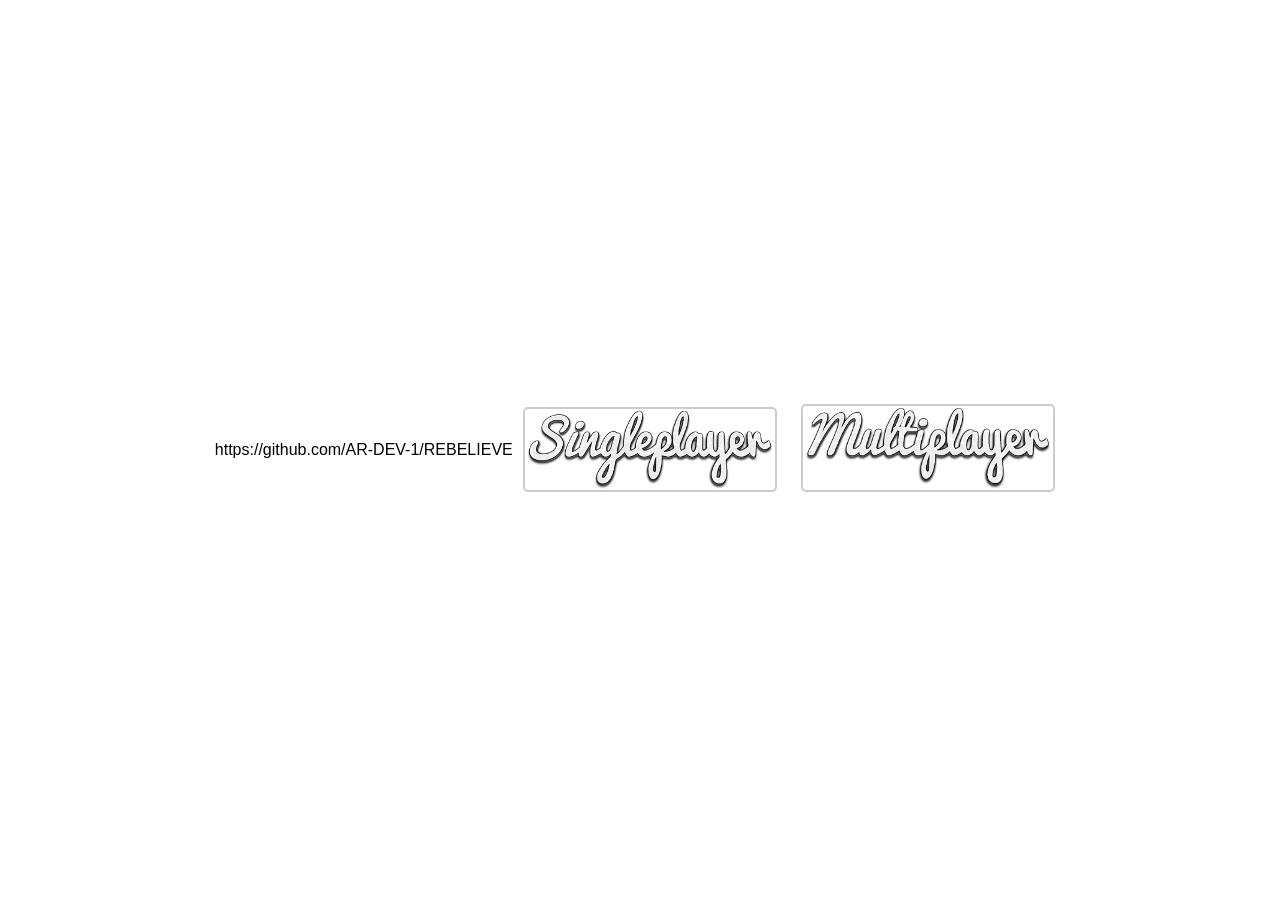
==== index.html @ 31140570 "Testing background music Signed-off-by: AR-DEV-1 <115883839+AR-DEV-1@users.noreply.github.com>" ====
<!DOCTYPE html>
<html lang="en">
<head>
    <meta charset="UTF-8">https://github.com/AR-DEV-1/REBELIEVE
    <meta name="viewport" content="width=device-width, initial-scale=1.0">
    <title>RE BELIEVE</title>
    <link rel="stylesheet" href="styles.css">
</head>
<body style="margin: 0; width: 100vw; height: 100vh; overflow: hidden;">   
    <div id="game-frame">
        
<audio controls autoplay>
    <source src="/main/assets/background-music/Where-The-Waves-Take-Us(chosic.com).mp3" type="audio/mpeg">
    Your browser does not support the audio element.
</audio>

        <a href="Singleplayer.html">
    <img src="main/assets/gui/buttons/Singleplayer.png" alt="Singleplayer">
</a>      
        <a href="Multiplayer.html">
    <img src="main/assets/gui/buttons/Multiplayer.png" alt="Multiplayer">
</a>

                <script>
            var backgroundImages = [
                'https://raw.githubusercontent.com/AR-DEV-1/REBELIEVE/main/main/assets/gui/background/1.png',
                'https://raw.githubusercontent.com/AR-DEV-1/REBELIEVE/main/main/assets/gui/background/2.png',
                'https://raw.githubusercontent.com/AR-DEV-1/REBELIEVE/main/main/assets/gui/background/3.png',
                'https://raw.githubusercontent.com/AR-DEV-1/REBELIEVE/main/main/assets/gui/background/4.png',
                'https://raw.githubusercontent.com/AR-DEV-1/REBELIEVE/main/main/assets/gui/background/5.png',
                'https://raw.githubusercontent.com/AR-DEV-1/REBELIEVE/main/main/assets/gui/background/6.png',
                'https://raw.githubusercontent.com/AR-DEV-1/REBELIEVE/main/main/assets/gui/background/7.png',
                'https://raw.githubusercontent.com/AR-DEV-1/REBELIEVE/main/main/assets/gui/background/8.png',
                'https://raw.githubusercontent.com/AR-DEV-1/REBELIEVE/main/main/assets/gui/background/9.png',
                'https://raw.githubusercontent.com/AR-DEV-1/REBELIEVE/main/main/assets/gui/background/10.png',
                'https://raw.githubusercontent.com/AR-DEV-1/REBELIEVE/main/main/assets/gui/background/11.png',
                'https://raw.githubusercontent.com/AR-DEV-1/REBELIEVE/main/main/assets/gui/background/12.png',
                'https://raw.githubusercontent.com/AR-DEV-1/REBELIEVE/main/main/assets/gui/background/13.png',
            ];
                    
            var randomIndex = Math.floor(Math.random() * backgroundImages.length);
            document.body.style.backgroundImage = 'url(' + backgroundImages[randomIndex] + ')';
        </script>
    </div>

</body>
</html>
---- styles.css ----
/* styles.css */
  body {  
margin: 0;
    padding: 0;
    height: 100vh;
    font-family: Arial, sans-serif;
    background: no-repeat fixed center/cover;
    display: flex;
    justify-content: center;
    align-items: center;
    overflow: hidden; /* Prevent scrolling */
  }
#background-container {
    position: absolute;
    top: 0;
    left: 0;
    width: 200%; 
    height: 100%;
    z-index: -1; 
}
/* Hide the audio player */
audio {
    display: none;
}
   a {
        text-decoration: none;
        display: inline-block;
        margin: 10px;
    }

    img {
        width: 250px; /* Adjust the width as needed */
        height: auto; /* Maintain the aspect ratio */
        border: 2px solid #ccc; /* Add a border */
        border-radius: 5px; /* Add rounded corners */
    }
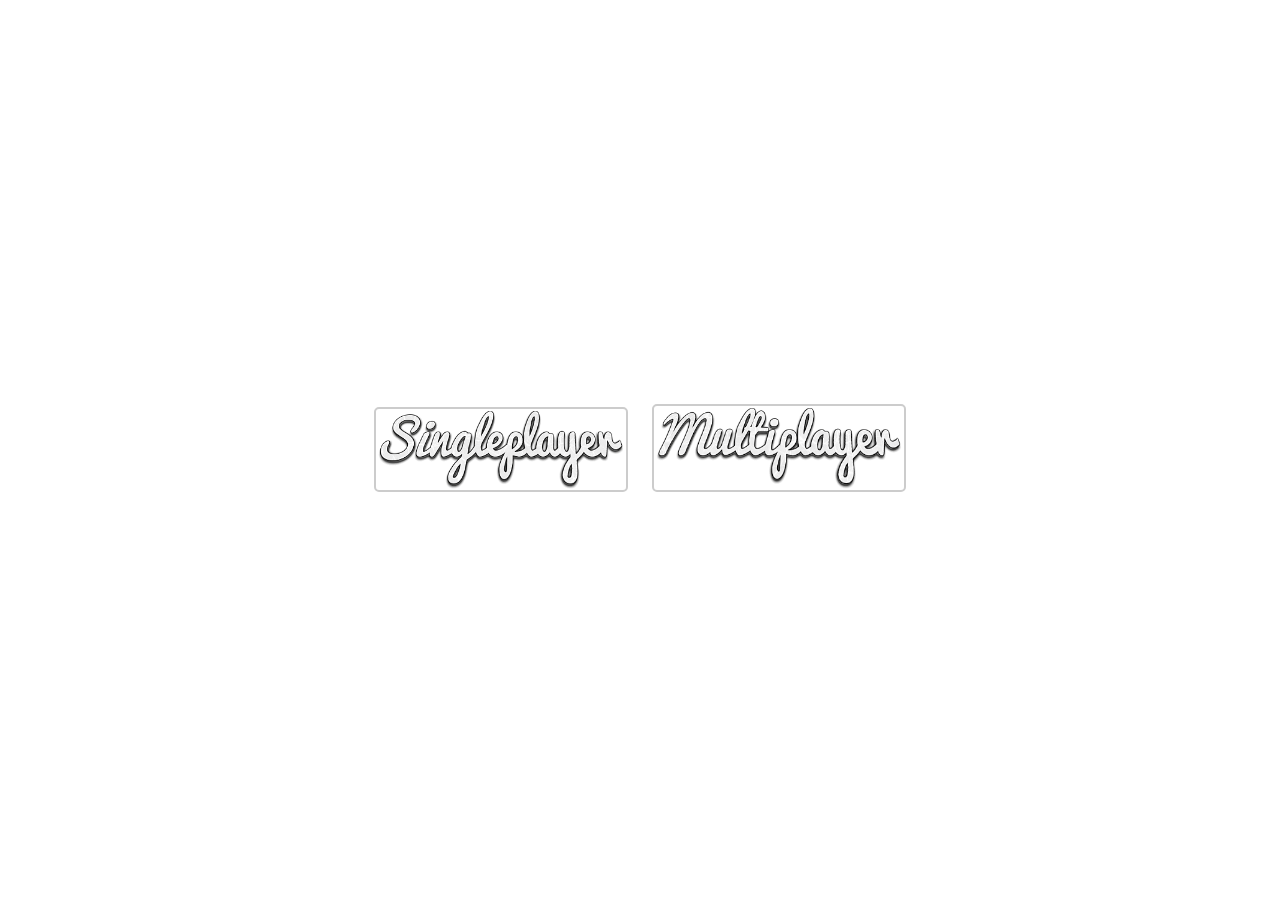
==== commit 5cbbc632: "Fix error Signed-off-by: AR-DEV-1 <115883839+AR-DEV-1@users.noreply.github.com>" ====
--- a/index.html
+++ b/index.html
@@ -1,7 +1,7 @@
 <!DOCTYPE html>
 <html lang="en">
 <head>
-    <meta charset="UTF-8">https://github.com/AR-DEV-1/REBELIEVE
+    <meta charset="UTF-8">
     <meta name="viewport" content="width=device-width, initial-scale=1.0">
     <title>RE BELIEVE</title>
     <link rel="stylesheet" href="styles.css">
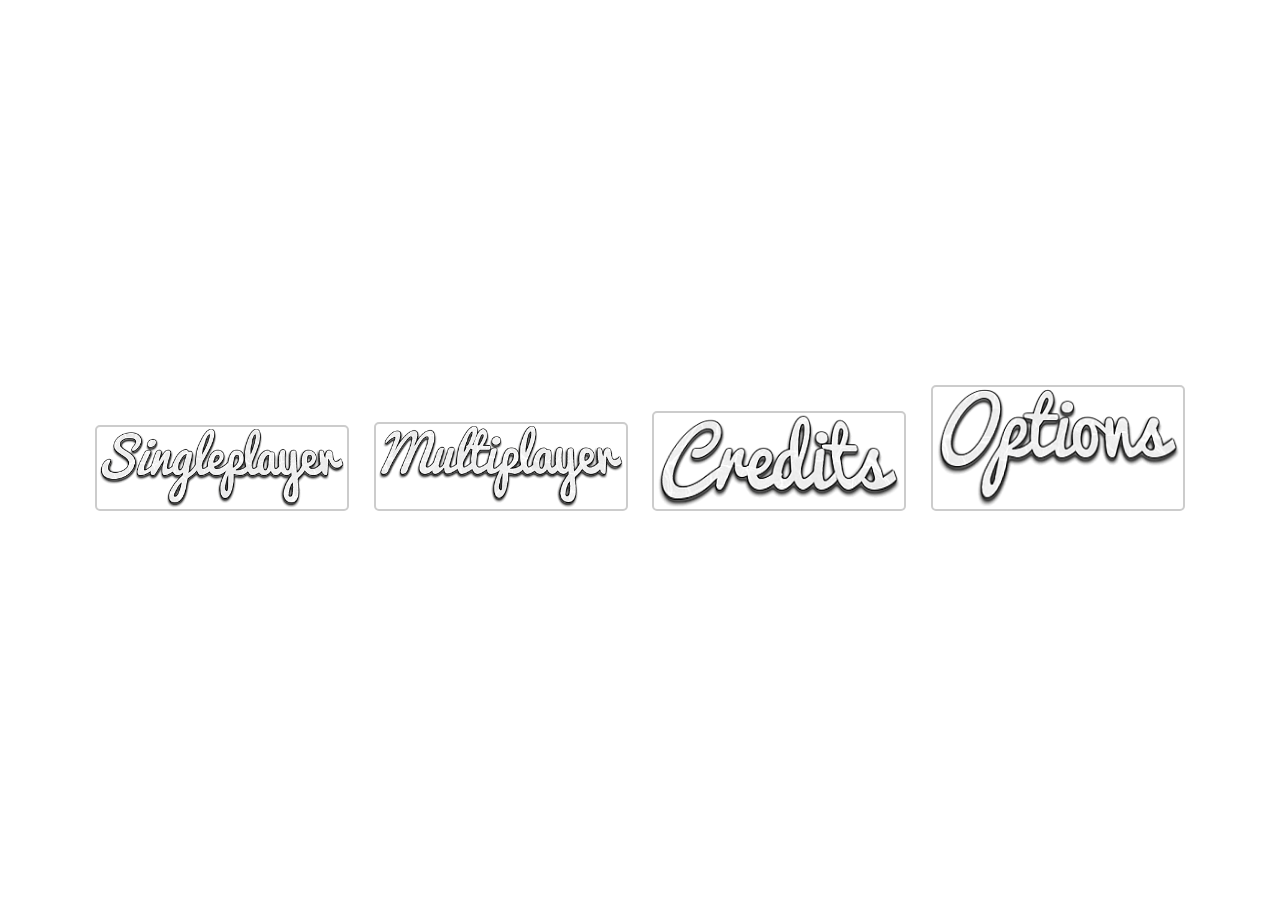
==== commit f7e3ffa1: "Did something , I guess ? Signed-off-by: AR-DEV-1 <115883839+AR-DEV-1@users.noreply.github.com>" ====
--- a/index.html
+++ b/index.html
@@ -8,11 +8,6 @@
 </head>
 <body style="margin: 0; width: 100vw; height: 100vh; overflow: hidden;">   
     <div id="game-frame">
-        
-<audio controls autoplay>
-    <source src="/main/assets/background-music/Where-The-Waves-Take-Us(chosic.com).mp3" type="audio/mpeg">
-    Your browser does not support the audio element.
-</audio>
 
         <a href="Singleplayer.html">
     <img src="main/assets/gui/buttons/Singleplayer.png" alt="Singleplayer">
@@ -20,7 +15,12 @@
         <a href="Multiplayer.html">
     <img src="main/assets/gui/buttons/Multiplayer.png" alt="Multiplayer">
 </a>
-
+         <a href="Credits.html">
+    <img src="main/assets/gui/buttons/Credits.png" alt="Credits">
+</a>
+ <a href="Options.html">
+    <img src="main/assets/gui/buttons/Options.png" alt="Options">
+</a>
                 <script>
             var backgroundImages = [
                 'https://raw.githubusercontent.com/AR-DEV-1/REBELIEVE/main/main/assets/gui/background/1.png',
--- a/styles.css
+++ b/styles.css
@@ -31,6 +31,10 @@
     img {
         width: 250px; /* Adjust the width as needed */
         height: auto; /* Maintain the aspect ratio */
+        display: flex;
+        justify-content: center;
+        align-items: center;
+        overflow: hidden;
         border: 2px solid #ccc; /* Add a border */
         border-radius: 5px; /* Add rounded corners */
     }
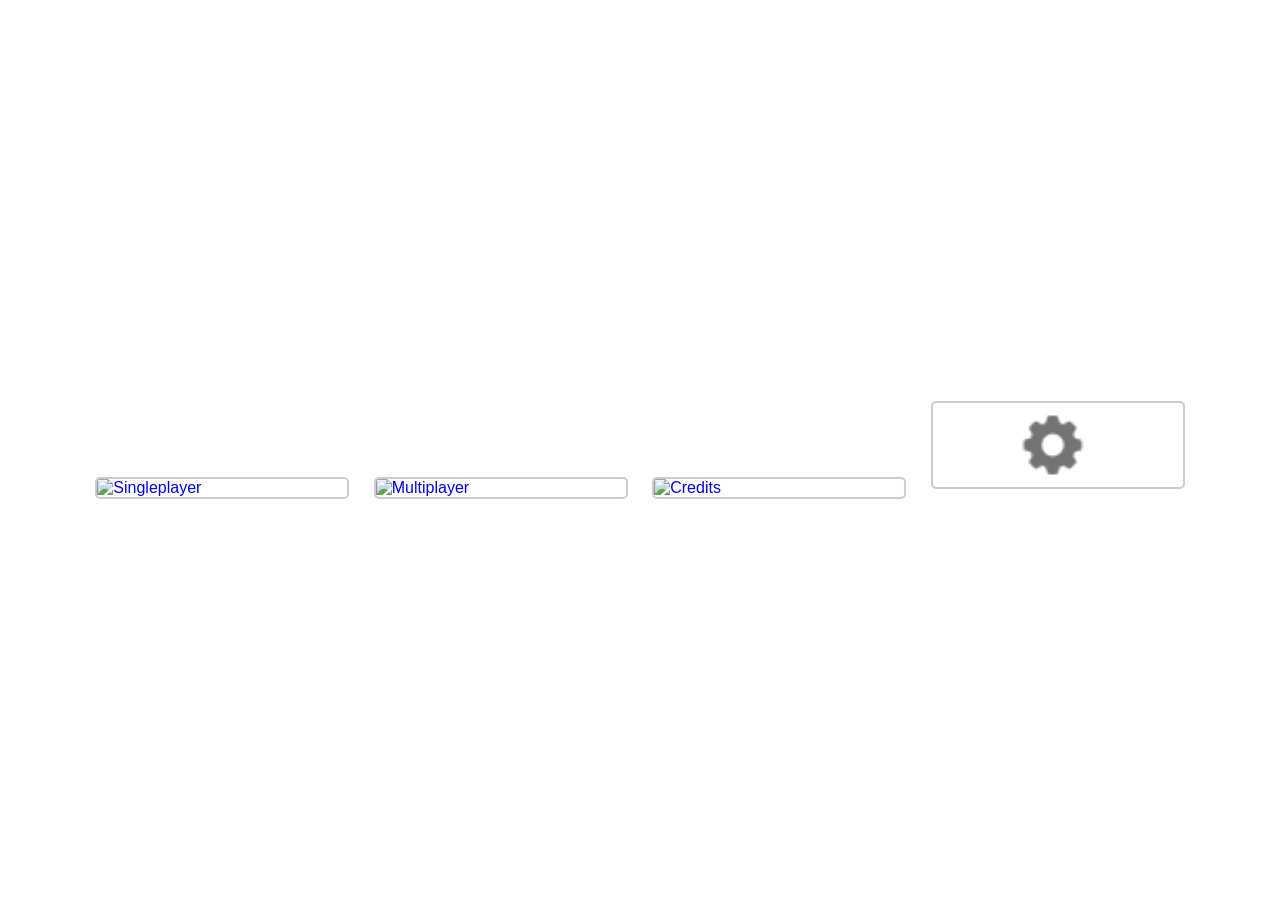
==== commit 5037c03d: "Doing some settings Signed-off-by: AR-DEV-1 <115883839+AR-DEV-1@users.noreply.github.com>" ====
--- a/index.html
+++ b/index.html
@@ -10,16 +10,16 @@
     <div id="game-frame">
 
         <a href="Singleplayer.html">
-    <img src="main/assets/gui/buttons/Singleplayer.png" alt="Singleplayer">
+    <img src="main/assets/gui/buttons/ Menu GUI [Singleplayer].png" alt="Singleplayer">
 </a>      
         <a href="Multiplayer.html">
-    <img src="main/assets/gui/buttons/Multiplayer.png" alt="Multiplayer">
+    <img src="main/assets/gui/buttons/ Menu GUI [Multiplayer].png" alt="Multiplayer">
 </a>
          <a href="Credits.html">
-    <img src="main/assets/gui/buttons/Credits.png" alt="Credits">
+    <img src="main/assets/gui/buttons/" alt="Credits">
 </a>
- <a href="Options.html">
-    <img src="main/assets/gui/buttons/Options.png" alt="Options">
+ <a href="Settings.html">
+    <img src="main/assets/gui/buttons/settings/Settings Icon.png" alt="Settings">
 </a>
                 <script>
             var backgroundImages = [
--- a/styles.css
+++ b/styles.css
@@ -5,13 +5,16 @@
     height: 100vh;
     font-family: Arial, sans-serif;
     background: no-repeat fixed center/cover;
+    background-position: center center;
     display: flex;
+    flex-direction: column;
     justify-content: center;
     align-items: center;
     overflow: hidden; /* Prevent scrolling */
   }
 #background-container {
     position: absolute;
+    background-position: center center;
     top: 0;
     left: 0;
     width: 200%; 
@@ -32,6 +35,8 @@
         width: 250px; /* Adjust the width as needed */
         height: auto; /* Maintain the aspect ratio */
         display: flex;
+        flex-direction: column;
+        background-position: center center;
         justify-content: center;
         align-items: center;
         overflow: hidden;
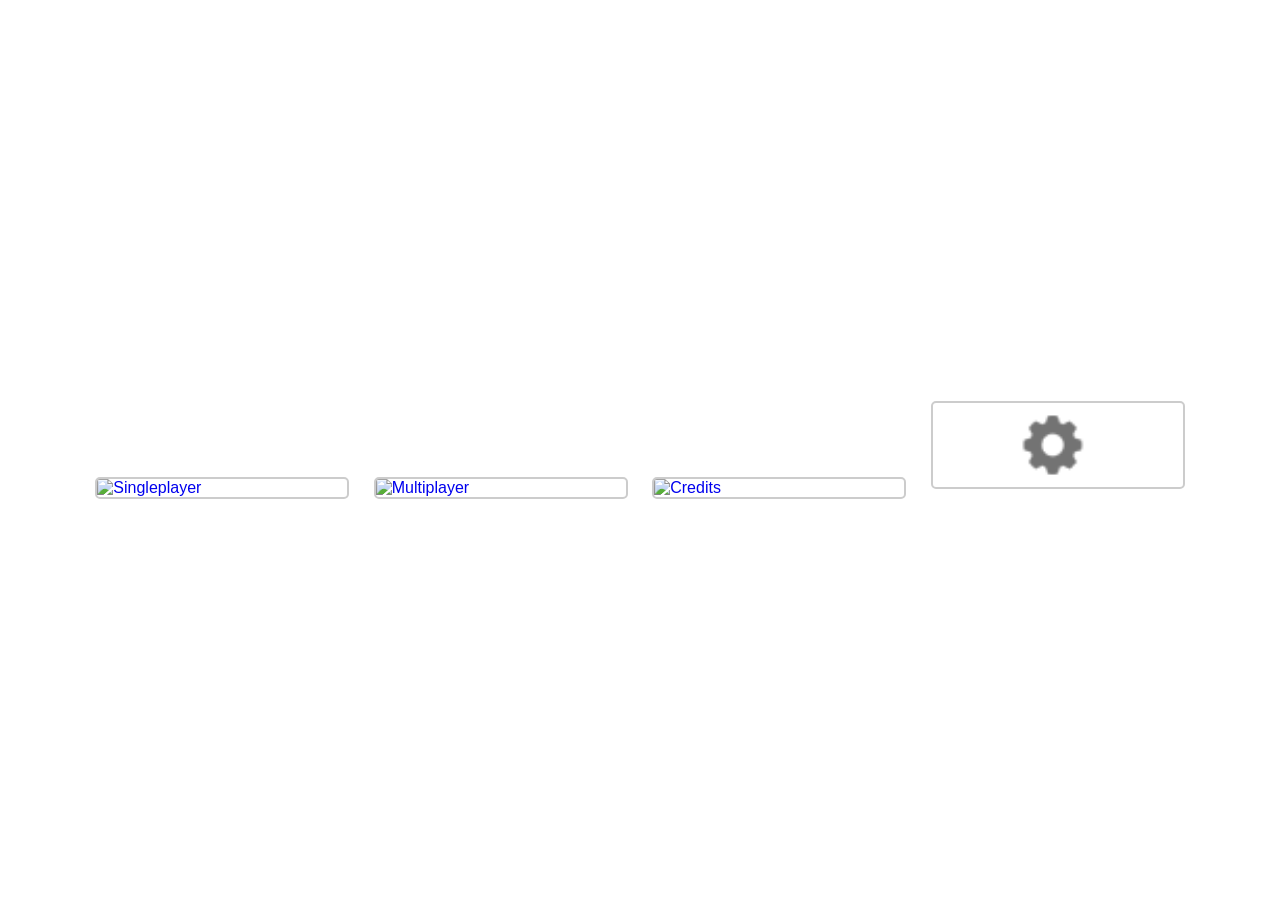
==== commit 876bf5cd: "Update index.html Signed-off-by: AR-DEV-1 <115883839+AR-DEV-1@users.noreply.github.com>" ====
--- a/index.html
+++ b/index.html
@@ -10,10 +10,10 @@
     <div id="game-frame">
 
         <a href="Singleplayer.html">
-    <img src="main/assets/gui/buttons/ Menu GUI [Singleplayer].png" alt="Singleplayer">
+    <img src="main/assets/gui/buttons/ Menu GUI [ Singleplayer ].png" alt="Singleplayer">
 </a>      
         <a href="Multiplayer.html">
-    <img src="main/assets/gui/buttons/ Menu GUI [Multiplayer].png" alt="Multiplayer">
+    <img src="main/assets/gui/buttons/ Menu GUI [ Multiplayer ].png" alt="Multiplayer">
 </a>
          <a href="Credits.html">
     <img src="main/assets/gui/buttons/" alt="Credits">
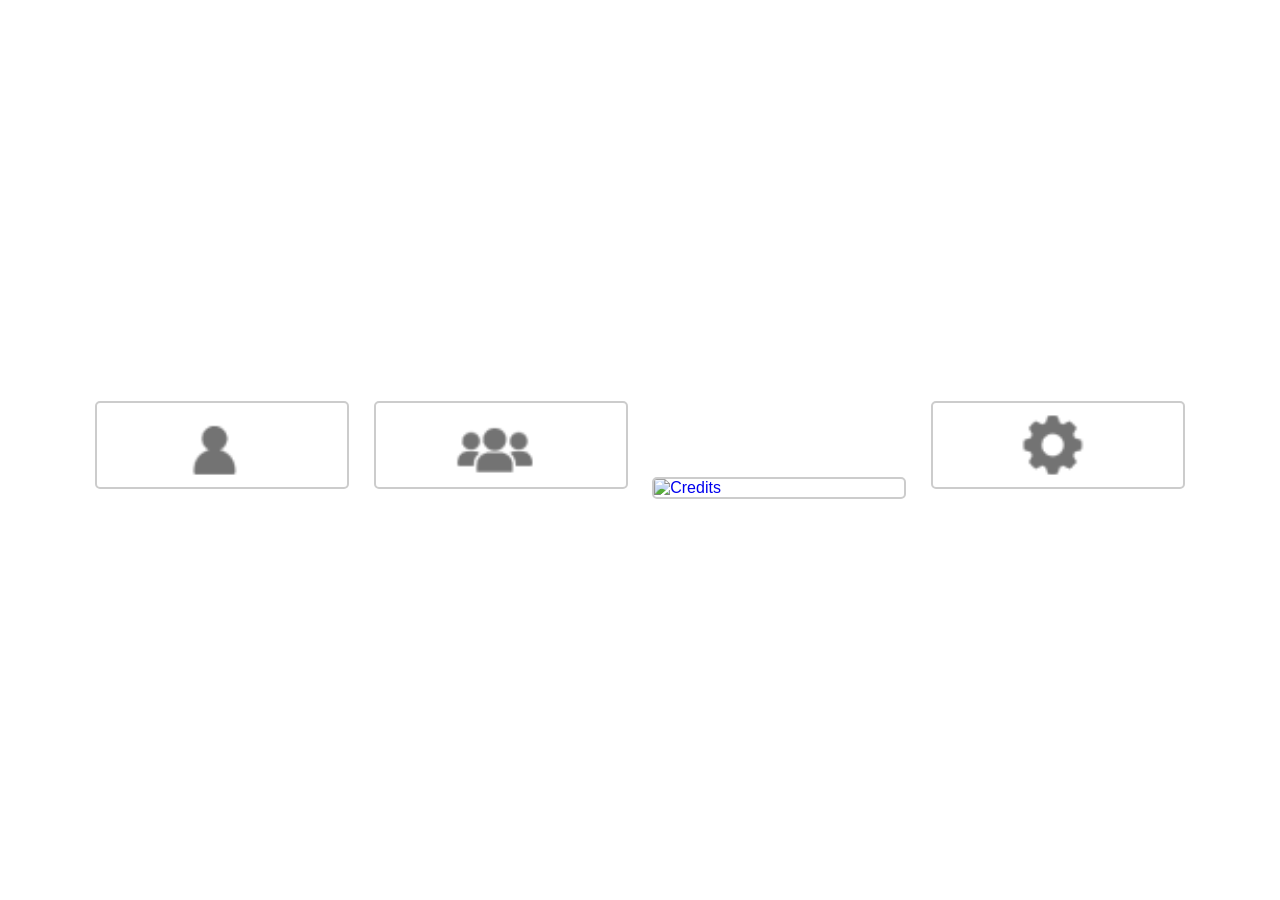
==== commit 4c376ea5: "Update index.html Signed-off-by: AR-DEV-1 <115883839+AR-DEV-1@users.noreply.github.com>" ====
--- a/index.html
+++ b/index.html
@@ -10,10 +10,10 @@
     <div id="game-frame">
 
         <a href="Singleplayer.html">
-    <img src="main/assets/gui/buttons/ Menu GUI [ Singleplayer ].png" alt="Singleplayer">
+    <img src="main/assets/gui/buttons/Menu GUI [ Singleplayer ].png" alt="Singleplayer">
 </a>      
         <a href="Multiplayer.html">
-    <img src="main/assets/gui/buttons/ Menu GUI [ Multiplayer ].png" alt="Multiplayer">
+    <img src="main/assets/gui/buttons/Menu GUI [ Multiplayer ].png" alt="Multiplayer">
 </a>
          <a href="Credits.html">
     <img src="main/assets/gui/buttons/" alt="Credits">
